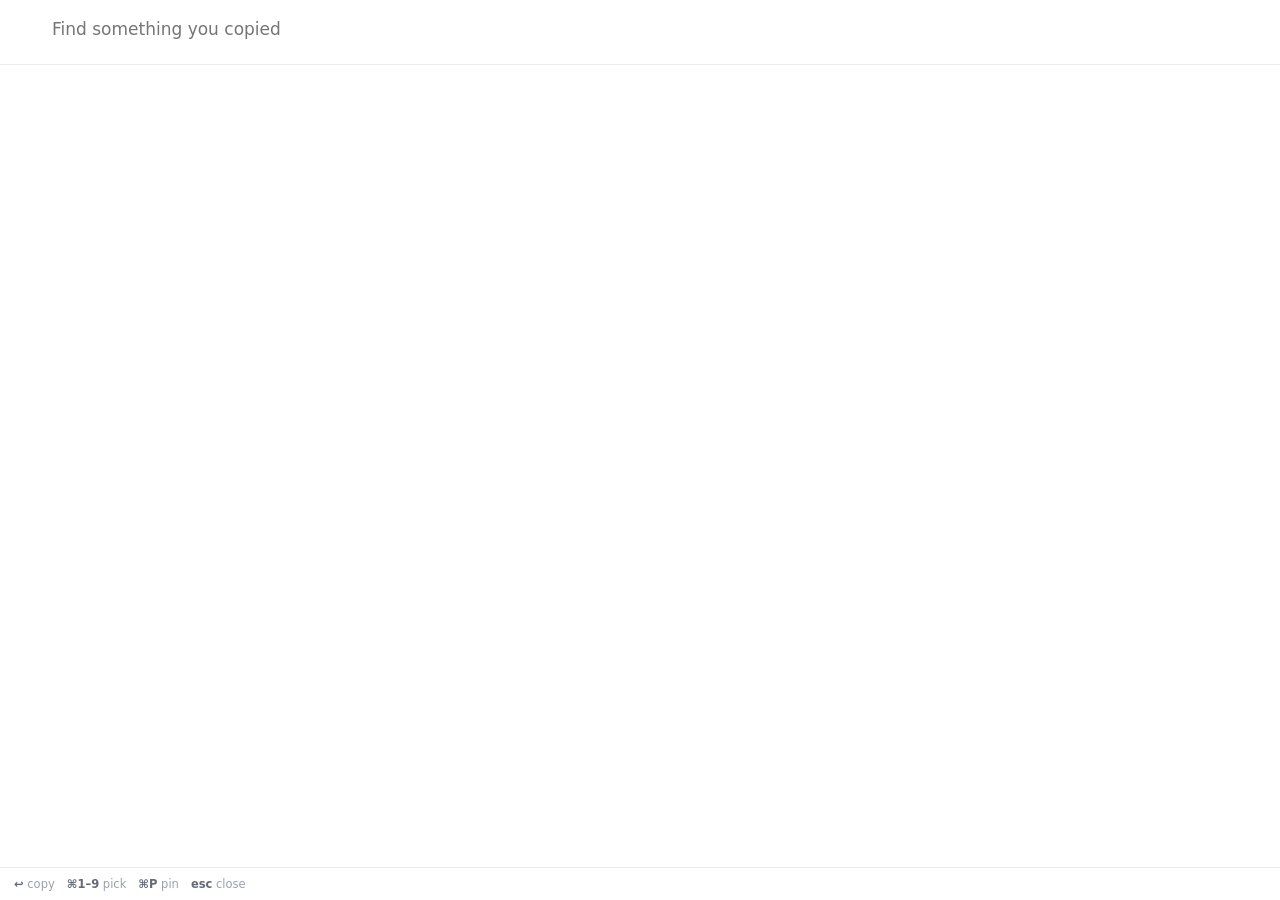
==== web/pick.html @ 9793dcc6 "magpie 1.0.0: remembers what you copy, with a key combo for the picker Co-Authored-By: Claude Opus 5" ====
<!doctype html>
<html lang="en">
<head>
<meta charset="utf-8">
<meta name="viewport" content="width=device-width, initial-scale=1">
<meta name="color-scheme" content="light dark">
<title>magpie</title>
<link rel="icon" href="favicon.svg" type="image/svg+xml">
<style>
/* The picker: small and quick. Type to find, Enter to copy, and it's gone. */
:root { color-scheme: light dark; --paper: #fff; --ink: #16181d; --muted: #646b78; --faint: #9aa1ad; --line: rgba(22, 24, 29, .09); --field: #f4f5f7; --pick: rgba(47, 98, 184, .1); --blue: #2f62b8;
  --sheen: linear-gradient(180deg, #2f62b8, #1f7f78 55%, #6a4fd8); --mono: ui-monospace, "SF Mono", Menlo, monospace; }
@media (prefers-color-scheme: dark) { :root { --paper: #000; --ink: #eef0f4; --muted: #a3aab8; --faint: #6b7282; --line: rgba(255, 255, 255, .1); --field: #14161d; --pick: rgba(127, 176, 255, .14); --blue: #7fb0ff;
  --sheen: linear-gradient(180deg, #7fb0ff, #5fd6c4 55%, #a993ff); } }
* { box-sizing: border-box; }
html, body { margin: 0; height: 100%; }
body { background: var(--paper); color: var(--ink); font: 14px/1.4 -apple-system, BlinkMacSystemFont, "SF Pro Text", system-ui, sans-serif; display: flex; flex-direction: column; overflow: hidden; -webkit-font-smoothing: antialiased; }
header { display: flex; align-items: center; gap: 10px; padding: 12px 12px 8px; }
#pica { width: 28px; height: 21px; image-rendering: pixelated; flex: none; }
input { flex: 1; min-width: 0; font: inherit; font-size: 17px; border: 0; outline: none; background: none; padding: 6px 2px; color: var(--ink); }
.tabs { display: flex; gap: 4px; padding: 0 12px 8px; border-bottom: 1px solid var(--line); }
.tabs button { border: 0; background: none; color: var(--muted); font: 600 12px/1 inherit; padding: 5px 8px; border-radius: 7px; cursor: pointer; }
.tabs button[aria-pressed=true] { background: var(--pick); color: var(--ink); }
ul { list-style: none; margin: 0; padding: 6px; overflow: auto; flex: 1; }
li { display: grid; grid-template-columns: 22px minmax(0, 1fr); gap: 0 8px; padding: 7px 8px 7px 6px; border-radius: 9px; cursor: pointer; position: relative; }
li.on { background: var(--pick); }
li.on::before { content: ""; position: absolute; left: 0; top: 7px; bottom: 7px; width: 3px; border-radius: 3px; background: var(--sheen); }
.n { font: 600 11px/1.9 var(--mono); color: var(--faint); text-align: center; }
.t { white-space: nowrap; overflow: hidden; text-overflow: ellipsis; }
.t.code { font: 12.5px/1.6 var(--mono); }
.t img { height: 34px; border-radius: 5px; vertical-align: middle; border: 1px solid var(--line); }
.t .sw { display: inline-block; width: 14px; height: 14px; border-radius: 4px; vertical-align: -2px; margin-right: 6px; border: 1px solid var(--line); }
.m { grid-column: 2; color: var(--faint); font-size: 11.5px; white-space: nowrap; overflow: hidden; text-overflow: ellipsis; }
.m .gem { display: inline-block; width: 7px; height: 7px; transform: rotate(45deg); background: var(--sheen); margin-right: 5px; border-radius: 1px; }
footer { display: flex; gap: 12px; padding: 8px 14px; border-top: 1px solid var(--line); color: var(--faint); font-size: 11.5px; }
footer b { color: var(--muted); font-weight: 600; }
.done { position: fixed; inset: 0; display: grid; place-items: center; background: var(--paper); font-size: 17px; font-weight: 650; }
.done span { color: var(--muted); font-weight: 400; font-size: 14px; display: block; text-align: center; margin-top: 4px; }
.empty { padding: 30px 18px; text-align: center; color: var(--muted); }
[hidden] { display: none !important; }
</style>
</head>
<body>
<header><canvas id="pica" width="12" height="9" aria-hidden="true"></canvas><input id="q" placeholder="Find something you copied" autocomplete="off" spellcheck="false" aria-label="Find"></header>
<nav class="tabs" id="tabs"></nav>
<ul id="list" role="listbox" aria-label="What you copied"></ul>
<footer><span><b>↩</b> copy</span><span><b>⌘1–9</b> pick</span><span><b>⌘P</b> pin</span><span><b>esc</b> close</span></footer>
<div class="done" id="done" hidden><div>Copied<span>Press ⌘V to paste it</span></div></div>
<script id="config" type="application/json">__CONFIG__</script>
<script>
(function () {
  'use strict';
  var C = JSON.parse(document.getElementById('config').textContent);
  var $ = function (id) { return document.getElementById(id); };
  var TABS = [['', 'All'], ['pinned', 'Pinned'], ['link', 'Links'], ['code', 'Code'], ['image', 'Pictures']];
  var st = { list: [], at: 0, kind: '', q: '' };
  function esc(s) { return String(s == null ? '' : s).replace(/[&<>"']/g, function (c) { return { '&': '&amp;', '<': '&lt;', '>': '&gt;', '"': '&quot;', "'": '&#39;' }[c]; }); }
  function ago(t) { var s = (Date.now() - t) / 1000; if (s < 50) return 'just now'; if (s < 3600) return Math.round(s / 60) + ' min'; if (s < 86400) return Math.round(s / 3600) + ' h'; return Math.round(s / 86400) + ' d'; }
  function api(what, body) { return fetch(C.base + '/api/' + what, { method: 'POST', headers: { 'content-type': 'application/json', 'x-magpie': C.secret }, body: JSON.stringify(body || {}) }).then(function (r) { return r.json(); }); }
  var PICA = ['............', '........kkk.', '.......kKEKY', '.......KKKk.', '.....kBbKWW.', '..GkBBWBWWW.', 'gGGkKKKKww..', 'g......L.L..', '............'];
  var INK = { K: '#15171c', k: '#3a4150', W: '#f7f7f4', w: '#c9ced6', B: '#2f62b8', b: '#6a9be6', G: '#1f7f78', g: '#45bfae', E: '#fff', L: '#4a505c', Y: '#59606e' };
  if (matchMedia('(prefers-color-scheme: dark)').matches) { INK.K = '#2a3042'; INK.k = '#6a7694'; }
  var g = $('pica').getContext('2d');
  PICA.forEach(function (row, y) { row.split('').forEach(function (ch, x) { if (INK[ch]) { g.fillStyle = INK[ch]; g.fillRect(x, y, 1, 1); } }); });

  function tabs() { $('tabs').innerHTML = TABS.map(function (t) { return '<button data-k="' + t[0] + '" aria-pressed="' + (st.kind === t[0]) + '">' + t[1] + '</button>'; }).join(''); }
  function show(c) {
    if (c.kind === 'image') return '<img alt="" src="' + esc(c.src) + '"> picture ' + (c.w || '') + (c.w ? '×' + c.h : '');
    var t = (c.text || '').replace(/\s+/g, ' ').trim();
    if (c.kind === 'color') return '<span class="sw" style="background:' + esc(t) + '"></span>' + esc(t);
    return esc(t.slice(0, 160));
  }
  function render() {
    var L = $('list');
    if (!st.list.length) { L.innerHTML = '<li class="empty">' + (st.q ? 'Nothing matches.' : 'Nothing copied yet.') + '</li>'; return; }
    L.innerHTML = st.list.map(function (c, i) {
      return '<li role="option" data-i="' + i + '" class="' + (i === st.at ? 'on' : '') + '" aria-selected="' + (i === st.at) + '"><span class="n">' + (i < 9 ? i + 1 : '') + '</span><span class="t' + (c.kind === 'code' ? ' code' : '') + '">' + (c.name ? '<b>' + esc(c.name) + '</b> · ' : '') + show(c) + '</span>' +
        '<span class="m">' + (c.pin ? '<span class="gem"></span>' : '') + ago(c.at) + (c.app ? ' · ' + esc(c.app) : '') + '</span></li>';
    }).join('');
    var on = L.querySelector('.on'); if (on) on.scrollIntoView({ block: 'nearest' });
  }
  function load() {
    api('list', { q: st.q, kind: st.kind, limit: 80 }).then(function (r) { st.list = r.clips; st.at = Math.min(st.at, Math.max(0, st.list.length - 1)); render(); });
  }
  var closing = false;
  function pick(i) {
    var c = st.list[i];
    if (!c || closing) return;
    closing = true;
    api('use', { id: c.id, back: true }).then(function () {
      $('done').hidden = false;
      setTimeout(function () { window.close(); }, 450);
    });
  }
  $('q').addEventListener('input', function () { st.q = this.value; st.at = 0; load(); });
  $('tabs').onclick = function (e) { var b = e.target.closest('[data-k]'); if (!b) return; st.kind = b.dataset.k; st.at = 0; tabs(); load(); $('q').focus(); };
  $('list').onclick = function (e) { var li = e.target.closest('[data-i]'); if (li) pick(Number(li.dataset.i)); };
  document.addEventListener('keydown', function (e) {
    if (e.key === 'Escape') { window.close(); return; }
    if (e.key === 'ArrowDown') { e.preventDefault(); st.at = Math.min(st.list.length - 1, st.at + 1); render(); }
    else if (e.key === 'ArrowUp') { e.preventDefault(); st.at = Math.max(0, st.at - 1); render(); }
    else if (e.key === 'Enter') { e.preventDefault(); pick(st.at); }
    else if ((e.metaKey || e.ctrlKey) && /^[1-9]$/.test(e.key)) { e.preventDefault(); pick(Number(e.key) - 1); }
    else if ((e.metaKey || e.ctrlKey) && e.key.toLowerCase() === 'p') { e.preventDefault(); var c = st.list[st.at]; if (c) api('pin', { id: c.id, on: !c.pin }).then(load); }
    else if (e.key === 'Tab') { e.preventDefault(); var i = TABS.findIndex(function (t) { return t[0] === st.kind; }); st.kind = TABS[(i + (e.shiftKey ? TABS.length - 1 : 1)) % TABS.length][0]; st.at = 0; tabs(); load(); }
  });
  window.addEventListener('blur', function () { if (!closing) setTimeout(function () { if (!document.hasFocus()) window.close(); }, 300); });
  tabs(); load(); $('q').focus();
})();
</script>
</body>
</html>
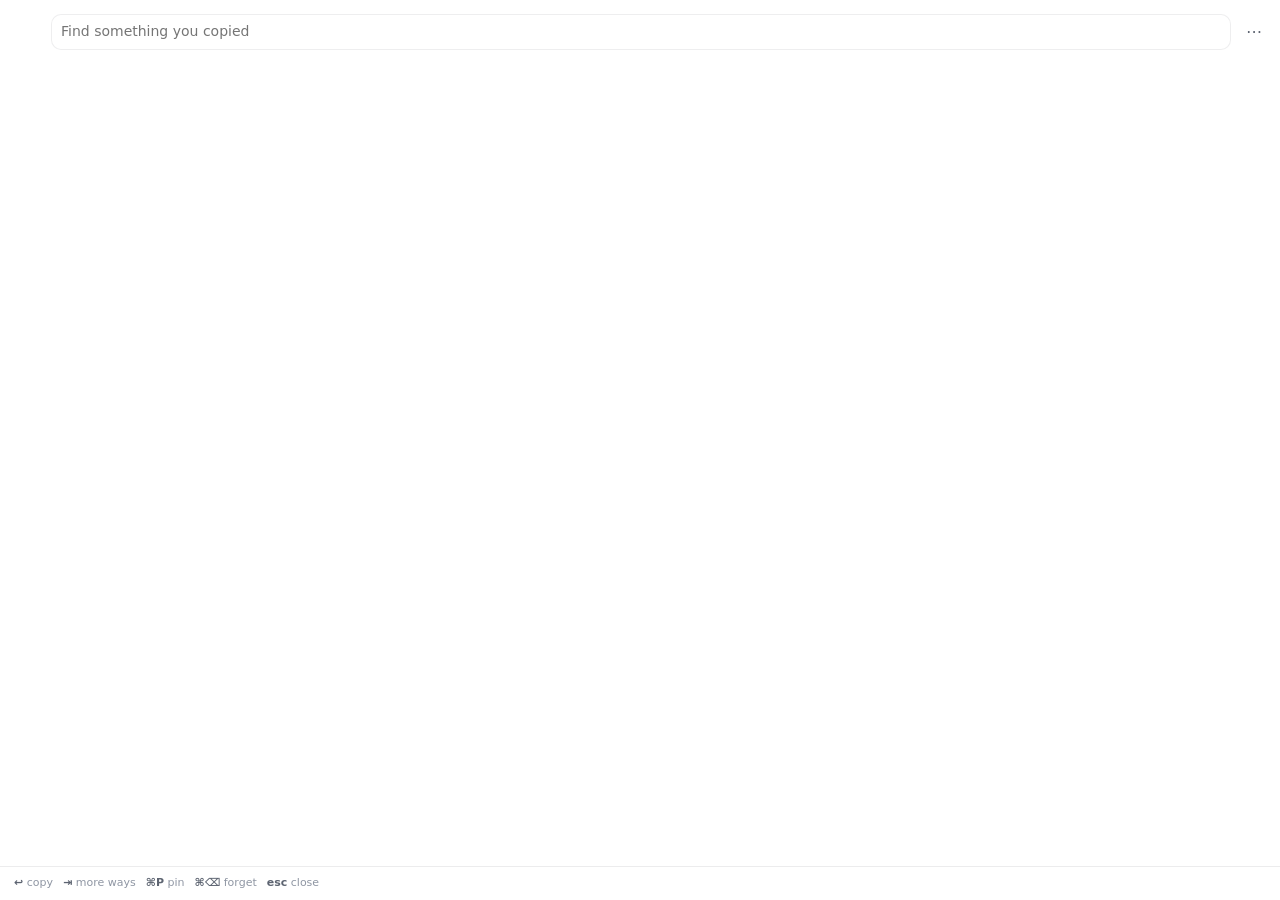
==== commit fce01163: "magpie 1.1.0: a side panel, a magpie in the menu bar, and a terminal picker that stays open The pick" ====
--- a/web/pick.html
+++ b/web/pick.html
@@ -7,105 +7,249 @@
 <title>magpie</title>
 <link rel="icon" href="favicon.svg" type="image/svg+xml">
 <style>
-/* The picker: small and quick. Type to find, Enter to copy, and it's gone. */
-:root { color-scheme: light dark; --paper: #fff; --ink: #16181d; --muted: #646b78; --faint: #9aa1ad; --line: rgba(22, 24, 29, .09); --field: #f4f5f7; --pick: rgba(47, 98, 184, .1); --blue: #2f62b8;
-  --sheen: linear-gradient(180deg, #2f62b8, #1f7f78 55%, #6a4fd8); --mono: ui-monospace, "SF Mono", Menlo, monospace; }
-@media (prefers-color-scheme: dark) { :root { --paper: #000; --ink: #eef0f4; --muted: #a3aab8; --faint: #6b7282; --line: rgba(255, 255, 255, .1); --field: #14161d; --pick: rgba(127, 176, 255, .14); --blue: #7fb0ff;
-  --sheen: linear-gradient(180deg, #7fb0ff, #5fd6c4 55%, #a993ff); } }
+/* The side panel: a narrow strip at the right of the screen. In the panel the
+   Mac's own frosted glass shows through (the page is see-through); in a
+   browser window it gets a plain background instead. Everything you can do to
+   a clip is right here: copy it, copy it changed, pin it, name it, send it,
+   forget it. */
+:root { color-scheme: light dark; --ink: #16181d; --muted: #5d6471; --faint: #8f96a3; --line: rgba(22, 24, 29, .08); --card: rgba(255, 255, 255, .55); --cardon: rgba(255, 255, 255, .92); --edge: rgba(22, 24, 29, .07);
+  --blue: #2f62b8; --teal: #1f7f78; --violet: #6a4fd8; --sheen: linear-gradient(115deg, #2f62b8, #1f7f78 55%, #6a4fd8); --ok: #2f8f55; --bad: #c2413b; --mono: ui-monospace, "SF Mono", Menlo, monospace;
+  --k-link: #2f62b8; --k-code: #6a4fd8; --k-color: #c2713a; --k-email: #1f7f78; --k-text: #646b78; --k-image: #b8458f; --k-files: #8a6a2f; --k-number: #2f8f55; --k-path: #8a6a2f; --k-phone: #1f7f78; }
+@media (prefers-color-scheme: dark) { :root { --ink: #eef0f4; --muted: #aab1be; --faint: #737a8a; --line: rgba(255, 255, 255, .08); --card: rgba(255, 255, 255, .05); --cardon: rgba(255, 255, 255, .12); --edge: rgba(255, 255, 255, .08);
+  --blue: #7fb0ff; --teal: #5fd6c4; --violet: #a993ff; --sheen: linear-gradient(115deg, #7fb0ff, #5fd6c4 55%, #a993ff);
+  --k-link: #7fb0ff; --k-code: #a993ff; --k-color: #f0a46a; --k-email: #5fd6c4; --k-text: #aab1be; --k-image: #f08ccf; --k-files: #d9b56a; --k-number: #79d69b; --k-path: #d9b56a; --k-phone: #5fd6c4; } }
 * { box-sizing: border-box; }
+[hidden] { display: none !important; }
 html, body { margin: 0; height: 100%; }
-body { background: var(--paper); color: var(--ink); font: 14px/1.4 -apple-system, BlinkMacSystemFont, "SF Pro Text", system-ui, sans-serif; display: flex; flex-direction: column; overflow: hidden; -webkit-font-smoothing: antialiased; }
-header { display: flex; align-items: center; gap: 10px; padding: 12px 12px 8px; }
+body { background: transparent; color: var(--ink); font: 13.5px/1.4 -apple-system, BlinkMacSystemFont, "SF Pro Text", system-ui, sans-serif; display: flex; flex-direction: column; overflow: hidden; -webkit-font-smoothing: antialiased; -webkit-user-select: none; user-select: none; cursor: default; }
+body.window { background: #f4f5f7; }
+@media (prefers-color-scheme: dark) { body.window { background: #121318; } }
+button { font: inherit; color: inherit; cursor: pointer; }
+header { display: flex; align-items: center; gap: 9px; padding: 14px 12px 8px 14px; }
 #pica { width: 28px; height: 21px; image-rendering: pixelated; flex: none; }
-input { flex: 1; min-width: 0; font: inherit; font-size: 17px; border: 0; outline: none; background: none; padding: 6px 2px; color: var(--ink); }
-.tabs { display: flex; gap: 4px; padding: 0 12px 8px; border-bottom: 1px solid var(--line); }
-.tabs button { border: 0; background: none; color: var(--muted); font: 600 12px/1 inherit; padding: 5px 8px; border-radius: 7px; cursor: pointer; }
-.tabs button[aria-pressed=true] { background: var(--pick); color: var(--ink); }
-ul { list-style: none; margin: 0; padding: 6px; overflow: auto; flex: 1; }
-li { display: grid; grid-template-columns: 22px minmax(0, 1fr); gap: 0 8px; padding: 7px 8px 7px 6px; border-radius: 9px; cursor: pointer; position: relative; }
-li.on { background: var(--pick); }
-li.on::before { content: ""; position: absolute; left: 0; top: 7px; bottom: 7px; width: 3px; border-radius: 3px; background: var(--sheen); }
-.n { font: 600 11px/1.9 var(--mono); color: var(--faint); text-align: center; }
-.t { white-space: nowrap; overflow: hidden; text-overflow: ellipsis; }
-.t.code { font: 12.5px/1.6 var(--mono); }
-.t img { height: 34px; border-radius: 5px; vertical-align: middle; border: 1px solid var(--line); }
-.t .sw { display: inline-block; width: 14px; height: 14px; border-radius: 4px; vertical-align: -2px; margin-right: 6px; border: 1px solid var(--line); }
-.m { grid-column: 2; color: var(--faint); font-size: 11.5px; white-space: nowrap; overflow: hidden; text-overflow: ellipsis; }
-.m .gem { display: inline-block; width: 7px; height: 7px; transform: rotate(45deg); background: var(--sheen); margin-right: 5px; border-radius: 1px; }
-footer { display: flex; gap: 12px; padding: 8px 14px; border-top: 1px solid var(--line); color: var(--faint); font-size: 11.5px; }
+.find { flex: 1; min-width: 0; display: flex; align-items: center; background: var(--card); border: 1px solid var(--edge); border-radius: 10px; padding: 0 9px; }
+.find input { flex: 1; min-width: 0; font: inherit; font-size: 14px; border: 0; outline: none; background: none; padding: 7px 0; color: var(--ink); -webkit-user-select: text; user-select: text; }
+.find kbd { font: 10.5px var(--mono); color: var(--faint); }
+.more { border: 0; background: none; width: 28px; height: 28px; border-radius: 8px; color: var(--muted); font-size: 16px; line-height: 1; }
+.more:hover { background: var(--card); }
+.chips { display: flex; gap: 4px; padding: 0 12px 8px 14px; overflow-x: auto; scrollbar-width: none; }
+.chips::-webkit-scrollbar { display: none; }
+.chips button { border: 1px solid transparent; background: none; color: var(--muted); font-size: 12px; font-weight: 600; padding: 4px 9px; border-radius: 999px; white-space: nowrap; }
+.chips button[aria-pressed=true] { background: var(--cardon); border-color: var(--edge); color: var(--ink); }
+.paused { margin: 0 12px 8px 14px; padding: 7px 10px; border-radius: 9px; background: rgba(242, 193, 78, .18); font-size: 12px; display: flex; align-items: center; gap: 8px; }
+.paused button { margin-left: auto; border: 0; background: none; color: var(--blue); font-weight: 600; font-size: 12px; }
+ul { list-style: none; margin: 0; padding: 2px 10px 10px; overflow-y: auto; overflow-x: hidden; flex: 1; display: grid; align-content: start; gap: 4px; }
+li { border-radius: 11px; padding: 8px 10px 8px 10px; position: relative; background: var(--card); border: 1px solid transparent; }
+li.on { background: var(--cardon); border-color: var(--edge); box-shadow: 0 1px 2px rgba(0, 0, 0, .05); }
+li.on::before { content: ""; position: absolute; left: -1px; top: 9px; bottom: 9px; width: 3px; border-radius: 3px; background: var(--sheen); }
+.row { display: grid; grid-template-columns: 18px minmax(0, 1fr) auto; gap: 8px; align-items: start; }
+.ic { font: 700 10px/18px var(--mono); text-align: center; color: var(--c); }
+.t { overflow: hidden; display: -webkit-box; -webkit-line-clamp: 2; -webkit-box-orient: vertical; overflow-wrap: anywhere; }
+li.on .t { -webkit-line-clamp: 8; }
+.t.code { font: 12px/1.5 var(--mono); white-space: pre-wrap; }
+.t b { font-weight: 650; }
+.t img { max-width: 100%; max-height: 120px; border-radius: 6px; display: block; border: 1px solid var(--edge); }
+.sw { display: inline-block; width: 13px; height: 13px; border-radius: 4px; vertical-align: -2px; margin-right: 6px; border: 1px solid var(--edge); }
+.n { font: 600 10.5px/18px var(--mono); color: var(--faint); }
+.m { grid-column: 2 / -1; color: var(--faint); font-size: 11px; margin-top: 2px; white-space: nowrap; overflow: hidden; text-overflow: ellipsis; }
+.gem { display: inline-block; width: 7px; height: 7px; transform: rotate(45deg); background: var(--sheen); margin-right: 5px; border-radius: 1px; }
+.acts { display: flex; flex-wrap: wrap; gap: 5px; margin: 8px 0 1px 26px; }
+.acts button { border: 1px solid var(--edge); background: var(--card); border-radius: 8px; padding: 4px 9px; font-size: 12px; font-weight: 600; }
+.acts button.main { background: var(--blue); border-color: var(--blue); color: #fff; }
+@media (prefers-color-scheme: dark) { .acts button.main { color: #0b1222; } }
+.acts button.del { color: var(--bad); }
+.acts button:hover { border-color: var(--faint); }
+.ways { display: grid; gap: 2px; margin: 6px 0 0 26px; }
+.ways button { text-align: left; border: 0; background: none; padding: 5px 8px; border-radius: 7px; font-size: 12.5px; display: flex; gap: 8px; min-width: 0; white-space: nowrap; }
+.ways button:hover, .ways button.on { background: var(--card); }
+.ways button span { color: var(--faint); overflow: hidden; text-overflow: ellipsis; white-space: nowrap; font-size: 11.5px; flex: 1; min-width: 0; }
+.ways { min-width: 0; }
+li { min-width: 0; }
+.empty { padding: 34px 18px; text-align: center; color: var(--muted); background: none; }
+.empty b { display: block; color: var(--ink); font-size: 14px; margin-bottom: 4px; }
+footer { display: flex; gap: 10px; padding: 8px 14px 10px; border-top: 1px solid var(--line); color: var(--faint); font-size: 11px; flex-wrap: wrap; }
 footer b { color: var(--muted); font-weight: 600; }
-.done { position: fixed; inset: 0; display: grid; place-items: center; background: var(--paper); font-size: 17px; font-weight: 650; }
-.done span { color: var(--muted); font-weight: 400; font-size: 14px; display: block; text-align: center; margin-top: 4px; }
-.empty { padding: 30px 18px; text-align: center; color: var(--muted); }
-[hidden] { display: none !important; }
+.toast { position: fixed; left: 12px; right: 12px; bottom: 44px; padding: 10px 12px; border-radius: 11px; background: var(--ink); color: #fff; font-weight: 600; font-size: 13px; text-align: center; }
+@media (prefers-color-scheme: dark) { .toast { color: #0b0c10; } }
+.toast span { display: block; font-weight: 400; opacity: .75; font-size: 12px; }
+.menu { position: fixed; right: 10px; top: 46px; z-index: 3; background: var(--cardon); -webkit-backdrop-filter: blur(20px); backdrop-filter: blur(20px); border: 1px solid var(--edge); border-radius: 11px; padding: 5px; min-width: 210px; box-shadow: 0 12px 30px -12px rgba(0, 0, 0, .35); }
+.menu button { display: block; width: 100%; text-align: left; border: 0; background: none; padding: 7px 10px; border-radius: 7px; font-size: 13px; }
+.menu button:hover { background: var(--card); }
+.menu hr { border: 0; border-top: 1px solid var(--line); margin: 4px 6px; }
 </style>
 </head>
 <body>
-<header><canvas id="pica" width="12" height="9" aria-hidden="true"></canvas><input id="q" placeholder="Find something you copied" autocomplete="off" spellcheck="false" aria-label="Find"></header>
-<nav class="tabs" id="tabs"></nav>
+<header>
+  <canvas id="pica" width="12" height="9" aria-hidden="true"></canvas>
+  <label class="find"><input id="q" placeholder="Find something you copied" autocomplete="off" spellcheck="false" aria-label="Find"><kbd id="keyHint"></kbd></label>
+  <button class="more" id="moreBtn" aria-label="More" title="More">⋯</button>
+</header>
+<nav class="chips" id="chips" aria-label="Show"></nav>
+<div class="paused" id="paused" hidden><span id="pausedTxt"></span><button id="resume">Start again</button></div>
 <ul id="list" role="listbox" aria-label="What you copied"></ul>
-<footer><span><b>↩</b> copy</span><span><b>⌘1–9</b> pick</span><span><b>⌘P</b> pin</span><span><b>esc</b> close</span></footer>
-<div class="done" id="done" hidden><div>Copied<span>Press ⌘V to paste it</span></div></div>
+<footer id="foot"><span><b>↩</b> copy</span><span><b>⇥</b> more ways</span><span><b>⌘P</b> pin</span><span><b>⌘⌫</b> forget</span><span><b>esc</b> close</span></footer>
+<div class="menu" id="menu" hidden>
+  <button data-m="window">Open magpie's window</button>
+  <button data-m="pause30">Don't keep anything for 30 min</button>
+  <button data-m="pause120">Don't keep anything for 2 hours</button>
+  <hr>
+  <button data-m="close">Close this panel</button>
+</div>
+<div class="toast" id="toast" hidden></div>
 <script id="config" type="application/json">__CONFIG__</script>
 <script>
 (function () {
   'use strict';
   var C = JSON.parse(document.getElementById('config').textContent);
   var $ = function (id) { return document.getElementById(id); };
-  var TABS = [['', 'All'], ['pinned', 'Pinned'], ['link', 'Links'], ['code', 'Code'], ['image', 'Pictures']];
-  var st = { list: [], at: 0, kind: '', q: '' };
+  var inPanel = /[?&]panel=1/.test(location.search);
+  if (!inPanel) document.body.classList.add('window');
+  var CHIPS = [['', 'All'], ['pinned', 'Pinned'], ['link', 'Links'], ['text', 'Text'], ['code', 'Code'], ['image', 'Pictures'], ['files', 'Files']];
+  var ICON = { link: '↗', email: '@', color: '■', phone: '☎', number: '#', path: '/', code: '{}', text: 'Aa', image: '▣', files: '▤' };
+  var st = { list: [], at: 0, kind: '', q: '', ways: null, wayAt: 0, status: {}, shown: true, busy: false, naming: false };
   function esc(s) { return String(s == null ? '' : s).replace(/[&<>"']/g, function (c) { return { '&': '&amp;', '<': '&lt;', '>': '&gt;', '"': '&quot;', "'": '&#39;' }[c]; }); }
-  function ago(t) { var s = (Date.now() - t) / 1000; if (s < 50) return 'just now'; if (s < 3600) return Math.round(s / 60) + ' min'; if (s < 86400) return Math.round(s / 3600) + ' h'; return Math.round(s / 86400) + ' d'; }
-  function api(what, body) { return fetch(C.base + '/api/' + what, { method: 'POST', headers: { 'content-type': 'application/json', 'x-magpie': C.secret }, body: JSON.stringify(body || {}) }).then(function (r) { return r.json(); }); }
+  function ago(t) { var s = (Date.now() - t) / 1000; if (s < 50) return 'just now'; if (s < 3600) return Math.round(s / 60) + ' min ago'; if (s < 86400) return Math.round(s / 3600) + ' h ago'; return Math.round(s / 86400) + ' d ago'; }
+  function api(what, body) {
+    return fetch(C.base + '/api/' + what, { method: 'POST', headers: { 'content-type': 'application/json', 'x-magpie': C.secret }, body: JSON.stringify(body || {}) })
+      .then(function (r) { return r.json().then(function (j) { if (!r.ok) throw new Error(j.error || 'magpie had a problem.'); return j; }); });
+  }
+  var toastT = 0;
+  function toast(a, b) { var t = $('toast'); t.innerHTML = esc(a) + (b ? '<span>' + esc(b) + '</span>' : ''); t.hidden = false; clearTimeout(toastT); toastT = setTimeout(function () { t.hidden = true; }, 1800); }
+
+  // Pica
   var PICA = ['............', '........kkk.', '.......kKEKY', '.......KKKk.', '.....kBbKWW.', '..GkBBWBWWW.', 'gGGkKKKKww..', 'g......L.L..', '............'];
   var INK = { K: '#15171c', k: '#3a4150', W: '#f7f7f4', w: '#c9ced6', B: '#2f62b8', b: '#6a9be6', G: '#1f7f78', g: '#45bfae', E: '#fff', L: '#4a505c', Y: '#59606e' };
-  if (matchMedia('(prefers-color-scheme: dark)').matches) { INK.K = '#2a3042'; INK.k = '#6a7694'; }
-  var g = $('pica').getContext('2d');
-  PICA.forEach(function (row, y) { row.split('').forEach(function (ch, x) { if (INK[ch]) { g.fillStyle = INK[ch]; g.fillRect(x, y, 1, 1); } }); });
-
-  function tabs() { $('tabs').innerHTML = TABS.map(function (t) { return '<button data-k="' + t[0] + '" aria-pressed="' + (st.kind === t[0]) + '">' + t[1] + '</button>'; }).join(''); }
-  function show(c) {
-    if (c.kind === 'image') return '<img alt="" src="' + esc(c.src) + '"> picture ' + (c.w || '') + (c.w ? '×' + c.h : '');
-    var t = (c.text || '').replace(/\s+/g, ' ').trim();
+  function drawPica() {
+    var ink = Object.assign({}, INK);
+    if (matchMedia('(prefers-color-scheme: dark)').matches) { ink.K = '#2a3042'; ink.k = '#6a7694'; }
+    var g = $('pica').getContext('2d'); g.clearRect(0, 0, 12, 9);
+    PICA.forEach(function (row, y) { row.split('').forEach(function (ch, x) { if (ink[ch]) { g.fillStyle = ink[ch]; g.fillRect(x, y, 1, 1); } }); });
+  }
+  drawPica(); matchMedia('(prefers-color-scheme: dark)').addEventListener('change', drawPica);
+
+  function chips() { $('chips').innerHTML = CHIPS.map(function (t) { return '<button data-k="' + t[0] + '" aria-pressed="' + (st.kind === t[0]) + '">' + t[1] + '</button>'; }).join(''); }
+  function body(c) {
+    if (c.kind === 'image') return '<img alt="A picture you copied" src="' + esc(c.src) + '">';
+    if (c.kind === 'files') return esc((c.files || []).map(function (f) { return f.split('/').pop(); }).join(', '));
+    var t = (c.text || '').replace(/\s+\n/g, '\n').trim();
     if (c.kind === 'color') return '<span class="sw" style="background:' + esc(t) + '"></span>' + esc(t);
-    return esc(t.slice(0, 160));
+    return (c.name ? '<b>' + esc(c.name) + '</b> ' : '') + esc(t.slice(0, 700));
   }
   function render() {
     var L = $('list');
-    if (!st.list.length) { L.innerHTML = '<li class="empty">' + (st.q ? 'Nothing matches.' : 'Nothing copied yet.') + '</li>'; return; }
+    var s = st.status || {};
+    $('paused').hidden = !s.pausedUntil;
+    if (s.pausedUntil) $('pausedTxt').textContent = 'Not keeping anything until ' + new Date(s.pausedUntil).toLocaleTimeString([], { hour: 'numeric', minute: '2-digit' }) + '.';
+    if (!st.list.length) {
+      L.innerHTML = '<li class="empty">' + (st.q || st.kind ? '<b>Nothing matches.</b>Try fewer words, or All.' : s.watching === false ? '<b>magpie isn\'t keeping things yet.</b>Type <code>magpie on</code> in Terminal.' : '<b>Nothing copied yet.</b>Copy something anywhere and it shows up here.') + '</li>';
+      return;
+    }
     L.innerHTML = st.list.map(function (c, i) {
-      return '<li role="option" data-i="' + i + '" class="' + (i === st.at ? 'on' : '') + '" aria-selected="' + (i === st.at) + '"><span class="n">' + (i < 9 ? i + 1 : '') + '</span><span class="t' + (c.kind === 'code' ? ' code' : '') + '">' + (c.name ? '<b>' + esc(c.name) + '</b> · ' : '') + show(c) + '</span>' +
-        '<span class="m">' + (c.pin ? '<span class="gem"></span>' : '') + ago(c.at) + (c.app ? ' · ' + esc(c.app) : '') + '</span></li>';
+      var on = i === st.at;
+      var acts = '';
+      if (on) {
+        acts = '<div class="acts"><button class="main" data-a="copy">Copy</button>' +
+          (c.text ? '<button data-a="ways">Copy changed…</button>' : '') +
+          '<button data-a="pin">' + (c.pin ? 'Unpin' : 'Pin') + '</button>' +
+          (c.text ? '<button data-a="name">' + (c.name ? 'Rename' : 'Name it') + '</button>' : '') +
+          (c.kind === 'link' ? '<button data-a="open">Open</button>' : '') +
+          (c.text && st.status.pigeon ? '<button data-a="send">To my devices</button>' : '') +
+          '<button class="del" data-a="del">Forget</button></div>';
+        if (st.naming) acts += '<form class="acts" id="nameForm"><input id="nameIn" value="' + esc(c.name || '') + '" placeholder="A name, to find it easily" style="flex:1;min-width:0;font:inherit;padding:5px 8px;border-radius:8px;border:1px solid var(--edge);background:var(--cardon);color:var(--ink);-webkit-user-select:text;user-select:text"><button class="main">Save</button></form>';
+        if (st.ways) acts += '<div class="ways">' + (st.ways.length ? st.ways.map(function (w, k) { return '<button data-w="' + k + '" class="' + (k === st.wayAt ? 'on' : '') + '">' + esc(w.label) + (w.preview ? '<span>' + esc(w.preview) + '</span>' : '') + '</button>'; }).join('') : '<span class="m">No changes for this one.</span>') + '</div>';
+      }
+      return '<li role="option" data-i="' + i + '" class="' + (on ? 'on' : '') + '" aria-selected="' + on + '"><div class="row"><span class="ic" style="--c:var(--k-' + esc(c.kind) + ', var(--muted))">' + (ICON[c.kind] || 'Aa') + '</span>' +
+        '<span class="t' + (c.kind === 'code' ? ' code' : '') + '">' + body(c) + '</span><span class="n">' + (i < 9 ? '⌘' + (i + 1) : '') + '</span>' +
+        '<span class="m">' + (c.pin ? '<span class="gem"></span>' : '') + ago(c.at) + (c.app ? ' · ' + esc(c.app) : '') + '</span></div>' + acts + '</li>';
     }).join('');
-    var on = L.querySelector('.on'); if (on) on.scrollIntoView({ block: 'nearest' });
+    var el = L.querySelector('.on'); if (el) el.scrollIntoView({ block: 'nearest' });
   }
   function load() {
-    api('list', { q: st.q, kind: st.kind, limit: 80 }).then(function (r) { st.list = r.clips; st.at = Math.min(st.at, Math.max(0, st.list.length - 1)); render(); });
-  }
-  var closing = false;
-  function pick(i) {
+    return api('list', { q: st.q, kind: st.kind === 'pinned' ? 'pinned' : st.kind, limit: 120 }).then(function (r) {
+      var keep = st.list[st.at] && st.list[st.at].id;
+      st.list = r.clips; st.status = r.status || {};
+      var i = keep ? st.list.findIndex(function (c) { return c.id === keep; }) : -1;
+      st.at = i >= 0 ? i : Math.min(st.at, Math.max(0, st.list.length - 1));
+      $('keyHint').textContent = st.status.keyLabel || '';
+      render();
+    }).catch(function (e) { $('list').innerHTML = '<li class="empty"><b>magpie isn\'t answering.</b>' + esc(e.message) + '</li>'; });
+  }
+  function close() {
+    st.ways = null; $('menu').hidden = true;
+    if (inPanel) api('panel', { do: 'hide' }).catch(function () {}); else window.close();
+  }
+  function select(i) { st.at = Math.max(0, Math.min(st.list.length - 1, i)); st.ways = null; st.naming = false; render(); }
+  function copy(i, how) {
     var c = st.list[i];
-    if (!c || closing) return;
-    closing = true;
-    api('use', { id: c.id, back: true }).then(function () {
-      $('done').hidden = false;
-      setTimeout(function () { window.close(); }, 450);
-    });
-  }
-  $('q').addEventListener('input', function () { st.q = this.value; st.at = 0; load(); });
-  $('tabs').onclick = function (e) { var b = e.target.closest('[data-k]'); if (!b) return; st.kind = b.dataset.k; st.at = 0; tabs(); load(); $('q').focus(); };
-  $('list').onclick = function (e) { var li = e.target.closest('[data-i]'); if (li) pick(Number(li.dataset.i)); };
+    if (!c || st.busy) return;
+    st.busy = true;
+    api('use', { id: c.id, how: how || undefined, back: !inPanel }).then(function () {
+      toast('Copied', 'Press ⌘V to paste it');
+      setTimeout(function () { st.busy = false; close(); }, 650);
+    }).catch(function (e) { st.busy = false; toast(e.message); });
+  }
+  function act(a) {
+    var c = st.list[st.at];
+    if (!c) return;
+    if (a === 'copy') return copy(st.at);
+    if (a === 'ways') {
+      if (st.ways) { st.ways = null; render(); return; }
+      return api('ways', { id: c.id }).then(function (r) { st.ways = r.ways || []; st.wayAt = 0; render(); });
+    }
+    if (a === 'pin') return api('pin', { id: c.id, on: !c.pin }).then(function () { toast(c.pin ? 'Unpinned' : 'Pinned', c.pin ? '' : 'It stays until you unpin it'); load(); });
+    if (a === 'del') return api('delete', { id: c.id }).then(function () { toast('Forgotten'); load(); });
+    if (a === 'open') return api('open', { id: c.id }).then(close).catch(function (e) { toast(e.message); });
+    if (a === 'send') return api('send', { id: c.id }).then(function () { toast('Sent to your devices'); }).catch(function (e) { toast(e.message); });
+    if (a === 'name') { st.naming = true; st.ways = null; render(); var f = $('nameIn'); if (f) { f.focus(); f.select(); } }
+  }
+
+  $('q').addEventListener('input', function () { st.q = this.value; st.at = 0; st.ways = null; load(); });
+  $('chips').onclick = function (e) { var b = e.target.closest('[data-k]'); if (!b) return; st.kind = b.dataset.k; st.at = 0; st.ways = null; chips(); load(); $('q').focus(); };
+  $('list').onclick = function (e) {
+    var w = e.target.closest('[data-w]'); if (w) { copy(st.at, st.ways[+w.dataset.w].id); return; }
+    var a = e.target.closest('[data-a]'); if (a) { act(a.dataset.a); return; }
+    var li = e.target.closest('[data-i]'); if (!li) return;
+    var i = Number(li.dataset.i);
+    if (i === st.at) copy(i); else select(i);
+  };
+  $('list').ondblclick = function (e) { var li = e.target.closest('[data-i]'); if (li) copy(Number(li.dataset.i)); };
+  $('list').addEventListener('submit', function (e) {
+    e.preventDefault();
+    var c = st.list[st.at], f = $('nameIn'); if (!c || !f) return;
+    api('name', { id: c.id, name: f.value.trim() }).then(function () { st.naming = false; toast(f.value.trim() ? 'Named' : 'Name removed'); load(); $('q').focus(); });
+  });
+  $('resume').onclick = function () { api('pause', { minutes: 0 }).then(load); };
+  $('moreBtn').onclick = function () { $('menu').hidden = !$('menu').hidden; };
+  $('menu').onclick = function (e) {
+    var b = e.target.closest('[data-m]'); if (!b) return;
+    $('menu').hidden = true;
+    var m = b.dataset.m;
+    if (m === 'window') api('window').then(close);
+    else if (m === 'pause30' || m === 'pause120') api('pause', { minutes: m === 'pause30' ? 30 : 120 }).then(function () { toast('Paused'); load(); });
+    else if (m === 'close') close();
+  };
   document.addEventListener('keydown', function (e) {
-    if (e.key === 'Escape') { window.close(); return; }
-    if (e.key === 'ArrowDown') { e.preventDefault(); st.at = Math.min(st.list.length - 1, st.at + 1); render(); }
-    else if (e.key === 'ArrowUp') { e.preventDefault(); st.at = Math.max(0, st.at - 1); render(); }
-    else if (e.key === 'Enter') { e.preventDefault(); pick(st.at); }
-    else if ((e.metaKey || e.ctrlKey) && /^[1-9]$/.test(e.key)) { e.preventDefault(); pick(Number(e.key) - 1); }
-    else if ((e.metaKey || e.ctrlKey) && e.key.toLowerCase() === 'p') { e.preventDefault(); var c = st.list[st.at]; if (c) api('pin', { id: c.id, on: !c.pin }).then(load); }
-    else if (e.key === 'Tab') { e.preventDefault(); var i = TABS.findIndex(function (t) { return t[0] === st.kind; }); st.kind = TABS[(i + (e.shiftKey ? TABS.length - 1 : 1)) % TABS.length][0]; st.at = 0; tabs(); load(); }
+    if (e.key === 'Escape') { e.preventDefault(); if (!$('menu').hidden) $('menu').hidden = true; else if (st.naming) { st.naming = false; render(); $('q').focus(); } else if (st.ways) { st.ways = null; render(); } else close(); return; }
+    if (st.naming) return;
+    var cmd = e.metaKey || e.ctrlKey;
+    if (st.ways && (e.key === 'ArrowDown' || e.key === 'ArrowUp')) { e.preventDefault(); st.wayAt = Math.max(0, Math.min(st.ways.length - 1, st.wayAt + (e.key === 'ArrowDown' ? 1 : -1))); render(); return; }
+    if (e.key === 'ArrowDown') { e.preventDefault(); select(st.at + 1); }
+    else if (e.key === 'ArrowUp') { e.preventDefault(); select(st.at - 1); }
+    else if (e.key === 'Enter') { e.preventDefault(); if (st.naming) return; if (st.ways && st.ways[st.wayAt]) copy(st.at, st.ways[st.wayAt].id); else copy(st.at); }
+    else if (e.key === 'Tab') { e.preventDefault(); act('ways'); }
+    else if (cmd && /^[1-9]$/.test(e.key)) { e.preventDefault(); copy(Number(e.key) - 1); }
+    else if (cmd && e.key.toLowerCase() === 'p') { e.preventDefault(); act('pin'); }
+    else if (cmd && e.key === 'Backspace') { e.preventDefault(); act('del'); }
+    else if (cmd && e.key.toLowerCase() === 'o') { e.preventDefault(); act('open'); }
   });
-  window.addEventListener('blur', function () { if (!closing) setTimeout(function () { if (!document.hasFocus()) window.close(); }, 300); });
-  tabs(); load(); $('q').focus();
+  if (!inPanel) window.addEventListener('blur', function () { setTimeout(function () { if (!document.hasFocus() && !st.busy) window.close(); }, 400); });
+
+  // the panel tells us when it opens and closes
+  window.panelShown = function () { st.shown = true; st.q = ''; $('q').value = ''; st.kind = ''; st.at = 0; st.ways = null; chips(); load(); setTimeout(function () { $('q').focus(); }, 30); };
+  window.panelHidden = function () { st.shown = false; $('toast').hidden = true; $('menu').hidden = true; };
+  // while it's open, new copies show up by themselves
+  setInterval(function () { if (st.shown && !st.busy && !st.naming && !st.ways) load(); }, 2500);
+  chips(); load(); $('q').focus();
 })();
 </script>
 </body>
